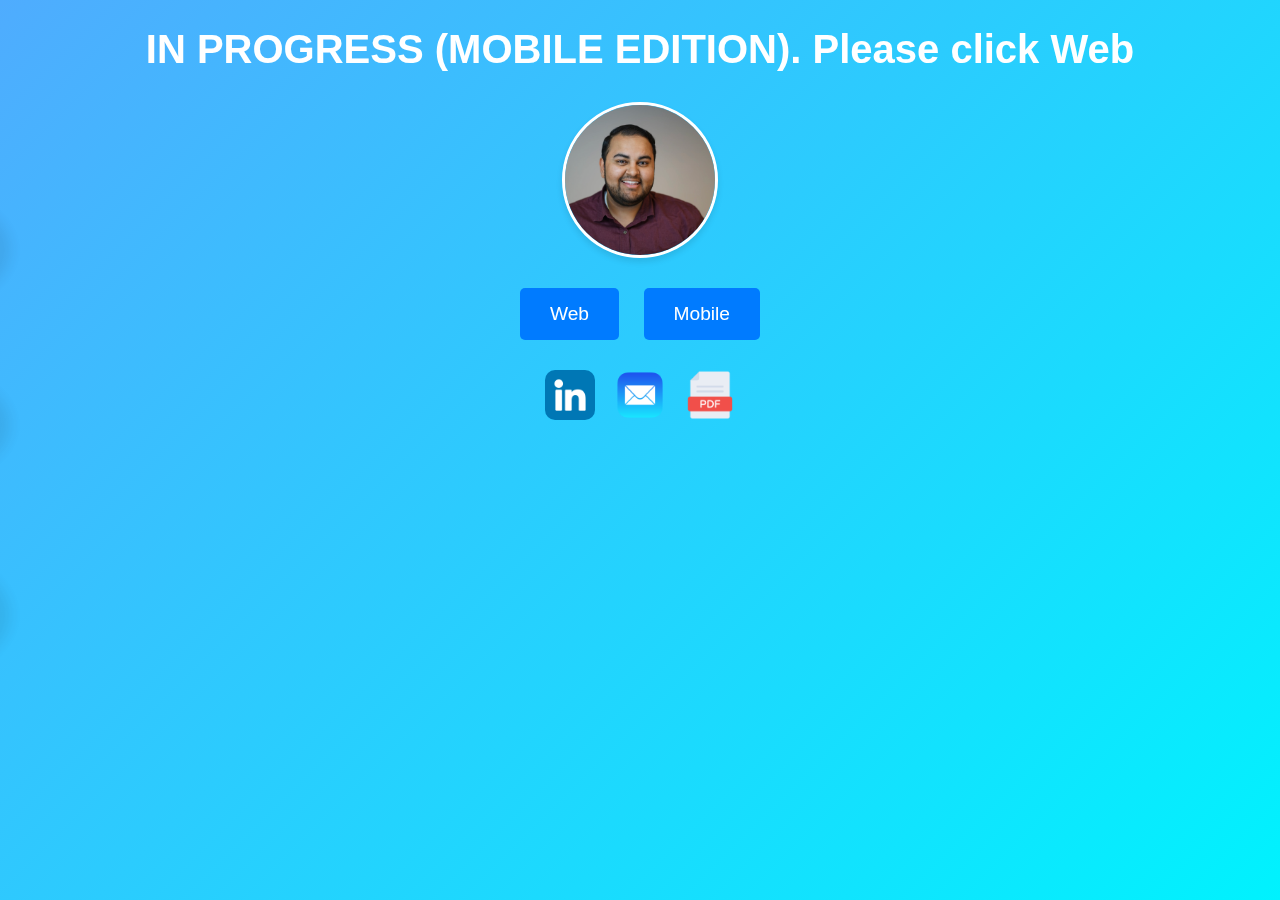
==== html/mobile.html @ 39efc0b5 "site clean up and redesign" ====
<!DOCTYPE html>
<html lang="en">
<head>
    <meta charset="UTF-8">
    <meta name="viewport" content="width=device-width, initial-scale=1.0">
    <title>Welcome | Sahil Dadhwal's Portfolio</title>
    <link rel="stylesheet" href="/css/styles.css">
    

</head>
<body>
    
    <div class="clouds">
        <div class="cloud"></div>
        <div class="cloud"></div>
        <div class="cloud"></div>    
    </div>
    

            
    <div class="container">
        <h1>IN PROGRESS (MOBILE EDITION). Please click Web </h1>
        <img src="/images/photos/photo24.jpg" alt="Sahil Dadhwal" class="profile-pic" onclick="openModal()">
        <a href="/html/web.html" class="button">Web</a>
        <a href="/html/mobile.html" class="button">Mobile</a>


        <div class="icon-links">
            <a href="https://linkedin.com/in/sahildadhwal/" target="_blank" class="icon" title="LinkedIn">
                <img src="/images/icons/linkedin-icon.png" alt="LinkedIn">
            </a>
            <a href="javascript:openMailClient();" class="icon" title="Email Me">
                <img src="/images/icons/mail-icon.png" alt="Email">
            </a>
            <a href="/files/Sahil_Dadhwal_Resume.pdf" download="Sahil_Dadhwal_Resume.pdf" class="icon" title="Download Resume">
                <img src="/images/icons/resume-icon.png" alt="Resume">
            </a>
        </div>
    
    </div>

    <!-- Modal -->
    <div id="profile-modal" class="modal">
        <div class="modal-content">
            <h2>About Sahil</h2>
            <p>Hello! I'm Sahil Dadhwal, a passionate software engineer with expertise in Python, REST APIs, and database systems. I enjoy solving problems and building creative solutions.</p>
        </div>
    </div>

    <script>
        function openMailClient() {
            const email = "sahildadhwal2001@gmail.com";
            const subject = "I Came from your Portfolio! :D";
            const mailtoLink = `mailto:${email}?subject=${encodeURIComponent(subject)}`;
            window.location.href = mailtoLink;
        }

        // Open modal
        function openModal() {
            const modal = document.getElementById('profile-modal');
            modal.style.display = 'flex';
        }

        // Close modal when clicking outside the content
        window.onclick = function (event) {
            const modal = document.getElementById('profile-modal');
            if (event.target === modal) {
                modal.style.display = 'none';
            }
        };
    </script>


</body>
</html>
---- css/styles.css ----
body {
    margin: 0;
    padding: 0;
    display: flex; 
    justify-content: center;
    align-items: top;
    height: 100vh;
    background: linear-gradient(135deg, #4facfe, #00f2fe);
    font-family: Arial, sans-serif;
}

.container {
    text-align: center;
}

h1 {
    color: white;
    margin-bottom: 30px;
    font-size: 2.5rem;
}

.button {
    display: inline-block;
    padding: 15px 30px;
    margin: 10px;
    font-size: 1.2rem;
    color: white;
    background-color: #007BFF;
    border: none;
    border-radius: 5px;
    text-decoration: none;
    transition: transform 0.2s, background-color 0.3s;
}

.button:hover {
    background-color: #0056b3;
    transform: scale(1.1);
}

.profile-pic {
    width: 150px;
    height: 150px;
    border-radius: 50%;
    object-fit: cover;
    margin: 20px auto;
    display: block;
    border: 3px solid #fff;
    box-shadow: 0 4px 6px rgba(0, 0, 0, 0.1);
    transition: transform 0.3s ease, box-shadow 0.3s ease;
    cursor: pointer;
}
.profile-pic:hover {
    transform: scale(1.1);
    box-shadow: 0 6px 10px rgba(0, 0, 0, 0.2);
}

/* Modal Styles */
.modal {
    display: none;
    position: fixed;
    top: 0;
    left: 0;
    width: 100%;
    height: 100%;
    background: rgba(0, 0, 0, 0.5);
    justify-content: center;
    align-items: center;
}

.modal-content {
    background: white;
    padding: 20px;
    border-radius: 10px;
    max-width: 500px;
    text-align: center;
    animation: fadeIn 0.3s ease;
}

.modal-content h2 {
    color: #007BFF;
}

.modal-content p {
    color: #333;
    line-height: 1.6;
}

.close {
    position: absolute;
    top: 10px;
    right: 15px;
    font-size: 1.5rem;
    color: #007BFF;
    cursor: pointer;
}

/* Fade-in Animation */
@keyframes fadeIn {
    from {
        opacity: 0;
        transform: scale(0.9);
    }
    to {
        opacity: 1;
        transform: scale(1);
    }
}

/* Icon Links Styling */
.icon-links {
    display: flex;
    justify-content: center;
    gap: 20px;
    margin-top: 20px;
}

.icon {
    display: inline-block;
    width: 50px;
    height: 50px;
    transition: transform 0.3s ease, box-shadow 0.3s ease;
    cursor: pointer;
}

.icon img {
    width: 100%;
    height: 100%;
    object-fit: contain;
    border-radius: 10px;
}

.icon:hover {
    transform: scale(1.2);
    box-shadow: 0 4px 8px rgba(0, 0, 0, 0.2);
}

/* Cloud container */
.clouds {
    position: fixed; /* Changed from absolute to fixed */
    top: 0;
    left: 0;
    width: 100vw; /* Use viewport width */
    height: 100vh; /* Full screen height */
    pointer-events: none; /* Ensure clouds don't block interactions */
    z-index: -1; /* Keep the clouds behind the content */
    overflow: hidden; /* Prevent any potential scrollbars */
}

/* Cloud styling */
.cloud {
    position: absolute;
    background-color: white;
    border-radius: 50%;
    opacity: 0.8;
    box-shadow: 10px 10px 15px rgba(0, 0, 0, 0.1);
}

/* Different cloud sizes */
.cloud:nth-child(1) {
    width: 200px;
    height: 120px;
    top: 20%;
    left: -200px; /* Start completely off-screen */
    animation: moveClouds 20s linear infinite;
}

.cloud:nth-child(2) {
    width: 180px;
    height: 110px;
    top: 40%;
    left: -180px; /* Start completely off-screen */
    animation: moveClouds 25s linear infinite;
}

.cloud:nth-child(3) {
    width: 220px;
    height: 130px;
    top: 60%;
    left: -220px; /* Start completely off-screen */
    animation: moveClouds 30s linear infinite;
}

/* Cloud animation */
@keyframes moveClouds {
    0% {
        transform: translateX(0); /* Start at original position */
    }
    100% {
        transform: translateX(calc(100vw + 220px)); /* Move beyond right edge of screen */
    }
}

/* Responsive adjustments */
@media (max-width: 768px) {
    .cloud {
        /* Reduce cloud sizes for mobile */
        width: 150px;
        height: 90px;
    }

    .cloud:nth-child(1) { top: 15%; }
    .cloud:nth-child(2) { top: 35%; }
    .cloud:nth-child(3) { top: 55%; }
}
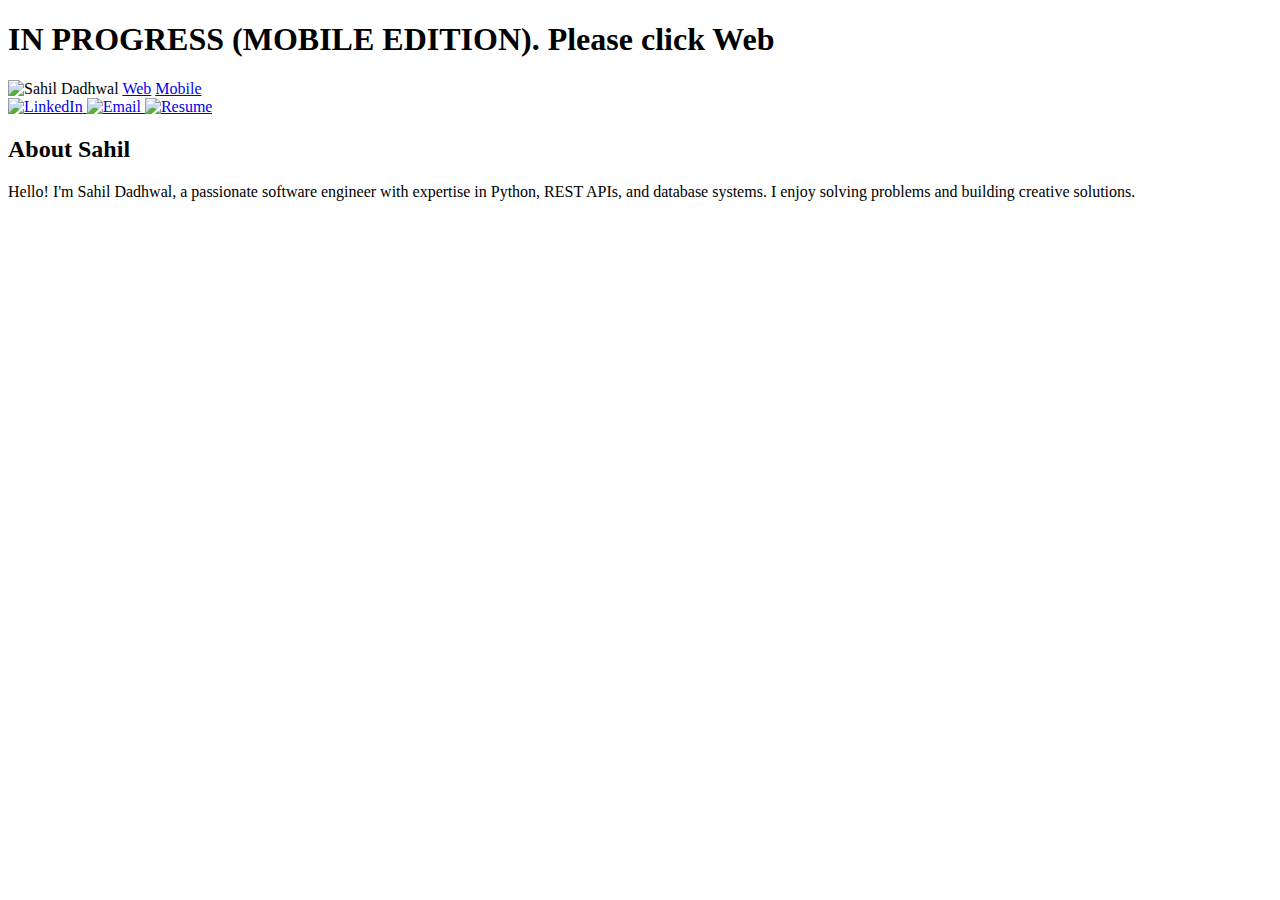
==== commit 967481ba: "update" ====
--- a/html/mobile.html
+++ b/html/mobile.html
@@ -4,9 +4,8 @@
     <meta charset="UTF-8">
     <meta name="viewport" content="width=device-width, initial-scale=1.0">
     <title>Welcome | Sahil Dadhwal's Portfolio</title>
-    <link rel="stylesheet" href="/css/styles.css">
-    
-
+    <!-- Corrected CSS Path -->
+    <link rel="stylesheet" href="./css/styles.css">
 </head>
 <body>
     
@@ -15,28 +14,27 @@
         <div class="cloud"></div>
         <div class="cloud"></div>    
     </div>
-    
 
-            
     <div class="container">
         <h1>IN PROGRESS (MOBILE EDITION). Please click Web </h1>
-        <img src="/images/photos/photo24.jpg" alt="Sahil Dadhwal" class="profile-pic" onclick="openModal()">
-        <a href="/html/web.html" class="button">Web</a>
-        <a href="/html/mobile.html" class="button">Mobile</a>
-
+        <!-- Corrected Image Path -->
+        <img src="./images/photos/photo24.jpg" alt="Sahil Dadhwal" class="profile-pic" onclick="openModal()">
+        <!-- Corrected Links -->
+        <a href="./html/web.html" class="button">Web</a>
+        <a href="./html/mobile.html" class="button">Mobile</a>
 
         <div class="icon-links">
+            <!-- Corrected Icon Paths -->
             <a href="https://linkedin.com/in/sahildadhwal/" target="_blank" class="icon" title="LinkedIn">
-                <img src="/images/icons/linkedin-icon.png" alt="LinkedIn">
+                <img src="./images/icons/linkedin-icon.png" alt="LinkedIn">
             </a>
             <a href="javascript:openMailClient();" class="icon" title="Email Me">
-                <img src="/images/icons/mail-icon.png" alt="Email">
+                <img src="./images/icons/mail-icon.png" alt="Email">
             </a>
-            <a href="/files/Sahil_Dadhwal_Resume.pdf" download="Sahil_Dadhwal_Resume.pdf" class="icon" title="Download Resume">
-                <img src="/images/icons/resume-icon.png" alt="Resume">
+            <a href="./files/Sahil_Dadhwal_Resume.pdf" download="Sahil_Dadhwal_Resume.pdf" class="icon" title="Download Resume">
+                <img src="./images/icons/resume-icon.png" alt="Resume">
             </a>
         </div>
-    
     </div>
 
     <!-- Modal -->
@@ -69,7 +67,5 @@
             }
         };
     </script>
-
-
 </body>
 </html>
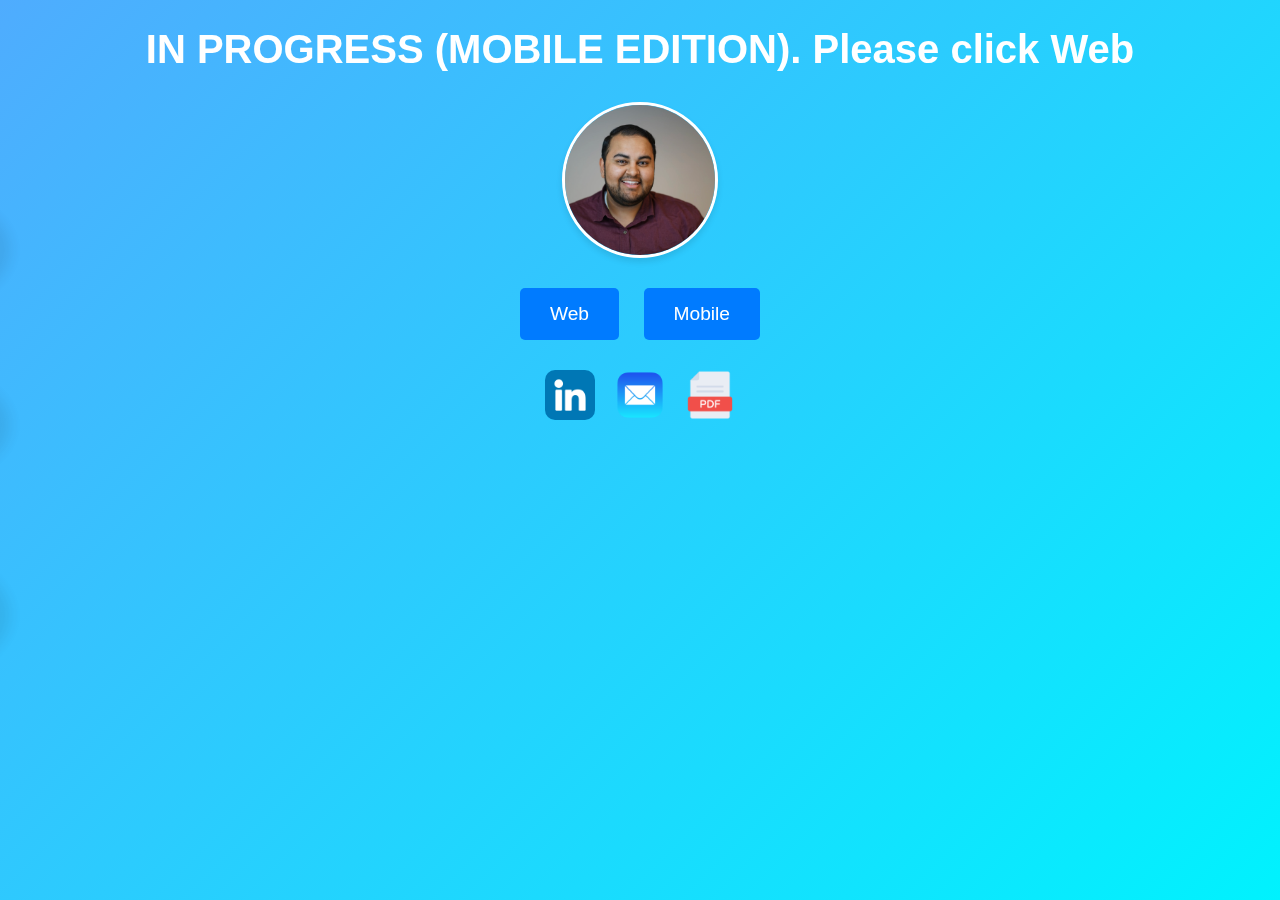
==== commit cc9d391f: "update mobile.html" ====
--- a/html/mobile.html
+++ b/html/mobile.html
@@ -5,7 +5,7 @@
     <meta name="viewport" content="width=device-width, initial-scale=1.0">
     <title>Welcome | Sahil Dadhwal's Portfolio</title>
     <!-- Corrected CSS Path -->
-    <link rel="stylesheet" href="./css/styles.css">
+    <link rel="stylesheet" href="../css/styles.css">
 </head>
 <body>
     
@@ -18,21 +18,21 @@
     <div class="container">
         <h1>IN PROGRESS (MOBILE EDITION). Please click Web </h1>
         <!-- Corrected Image Path -->
-        <img src="./images/photos/photo24.jpg" alt="Sahil Dadhwal" class="profile-pic" onclick="openModal()">
+        <img src="../images/photos/photo24.jpg" alt="Sahil Dadhwal" class="profile-pic" onclick="openModal()">
         <!-- Corrected Links -->
-        <a href="./html/web.html" class="button">Web</a>
-        <a href="./html/mobile.html" class="button">Mobile</a>
+        <a href="../html/web.html" class="button">Web</a>
+        <a href="../html/mobile.html" class="button">Mobile</a>
 
         <div class="icon-links">
             <!-- Corrected Icon Paths -->
             <a href="https://linkedin.com/in/sahildadhwal/" target="_blank" class="icon" title="LinkedIn">
-                <img src="./images/icons/linkedin-icon.png" alt="LinkedIn">
+                <img src="../images/icons/linkedin-icon.png" alt="LinkedIn">
             </a>
             <a href="javascript:openMailClient();" class="icon" title="Email Me">
-                <img src="./images/icons/mail-icon.png" alt="Email">
+                <img src="../images/icons/mail-icon.png" alt="Email">
             </a>
-            <a href="./files/Sahil_Dadhwal_Resume.pdf" download="Sahil_Dadhwal_Resume.pdf" class="icon" title="Download Resume">
-                <img src="./images/icons/resume-icon.png" alt="Resume">
+            <a href="../files/Sahil_Dadhwal_Resume.pdf" download="Sahil_Dadhwal_Resume.pdf" class="icon" title="Download Resume">
+                <img src="../images/icons/resume-icon.png" alt="Resume">
             </a>
         </div>
     </div>
--- a/css/styles.css
+++ b/css/styles.css
@@ -0,0 +1,204 @@
+body {
+    margin: 0;
+    padding: 0;
+    display: flex; 
+    justify-content: center;
+    align-items: top;
+    height: 100vh;
+    background: linear-gradient(135deg, #4facfe, #00f2fe);
+    font-family: Arial, sans-serif;
+}
+
+.container {
+    text-align: center;
+}
+
+h1 {
+    color: white;
+    margin-bottom: 30px;
+    font-size: 2.5rem;
+}
+
+.button {
+    display: inline-block;
+    padding: 15px 30px;
+    margin: 10px;
+    font-size: 1.2rem;
+    color: white;
+    background-color: #007BFF;
+    border: none;
+    border-radius: 5px;
+    text-decoration: none;
+    transition: transform 0.2s, background-color 0.3s;
+}
+
+.button:hover {
+    background-color: #0056b3;
+    transform: scale(1.1);
+}
+
+.profile-pic {
+    width: 150px;
+    height: 150px;
+    border-radius: 50%;
+    object-fit: cover;
+    margin: 20px auto;
+    display: block;
+    border: 3px solid #fff;
+    box-shadow: 0 4px 6px rgba(0, 0, 0, 0.1);
+    transition: transform 0.3s ease, box-shadow 0.3s ease;
+    cursor: pointer;
+}
+.profile-pic:hover {
+    transform: scale(1.1);
+    box-shadow: 0 6px 10px rgba(0, 0, 0, 0.2);
+}
+
+/* Modal Styles */
+.modal {
+    display: none;
+    position: fixed;
+    top: 0;
+    left: 0;
+    width: 100%;
+    height: 100%;
+    background: rgba(0, 0, 0, 0.5);
+    justify-content: center;
+    align-items: center;
+}
+
+.modal-content {
+    background: white;
+    padding: 20px;
+    border-radius: 10px;
+    max-width: 500px;
+    text-align: center;
+    animation: fadeIn 0.3s ease;
+}
+
+.modal-content h2 {
+    color: #007BFF;
+}
+
+.modal-content p {
+    color: #333;
+    line-height: 1.6;
+}
+
+.close {
+    position: absolute;
+    top: 10px;
+    right: 15px;
+    font-size: 1.5rem;
+    color: #007BFF;
+    cursor: pointer;
+}
+
+/* Fade-in Animation */
+@keyframes fadeIn {
+    from {
+        opacity: 0;
+        transform: scale(0.9);
+    }
+    to {
+        opacity: 1;
+        transform: scale(1);
+    }
+}
+
+/* Icon Links Styling */
+.icon-links {
+    display: flex;
+    justify-content: center;
+    gap: 20px;
+    margin-top: 20px;
+}
+
+.icon {
+    display: inline-block;
+    width: 50px;
+    height: 50px;
+    transition: transform 0.3s ease, box-shadow 0.3s ease;
+    cursor: pointer;
+}
+
+.icon img {
+    width: 100%;
+    height: 100%;
+    object-fit: contain;
+    border-radius: 10px;
+}
+
+.icon:hover {
+    transform: scale(1.2);
+    box-shadow: 0 4px 8px rgba(0, 0, 0, 0.2);
+}
+
+/* Cloud container */
+.clouds {
+    position: fixed; /* Changed from absolute to fixed */
+    top: 0;
+    left: 0;
+    width: 100vw; /* Use viewport width */
+    height: 100vh; /* Full screen height */
+    pointer-events: none; /* Ensure clouds don't block interactions */
+    z-index: -1; /* Keep the clouds behind the content */
+    overflow: hidden; /* Prevent any potential scrollbars */
+}
+
+/* Cloud styling */
+.cloud {
+    position: absolute;
+    background-color: white;
+    border-radius: 50%;
+    opacity: 0.8;
+    box-shadow: 10px 10px 15px rgba(0, 0, 0, 0.1);
+}
+
+/* Different cloud sizes */
+.cloud:nth-child(1) {
+    width: 200px;
+    height: 120px;
+    top: 20%;
+    left: -200px; /* Start completely off-screen */
+    animation: moveClouds 20s linear infinite;
+}
+
+.cloud:nth-child(2) {
+    width: 180px;
+    height: 110px;
+    top: 40%;
+    left: -180px; /* Start completely off-screen */
+    animation: moveClouds 25s linear infinite;
+}
+
+.cloud:nth-child(3) {
+    width: 220px;
+    height: 130px;
+    top: 60%;
+    left: -220px; /* Start completely off-screen */
+    animation: moveClouds 30s linear infinite;
+}
+
+/* Cloud animation */
+@keyframes moveClouds {
+    0% {
+        transform: translateX(0); /* Start at original position */
+    }
+    100% {
+        transform: translateX(calc(100vw + 220px)); /* Move beyond right edge of screen */
+    }
+}
+
+/* Responsive adjustments */
+@media (max-width: 768px) {
+    .cloud {
+        /* Reduce cloud sizes for mobile */
+        width: 150px;
+        height: 90px;
+    }
+
+    .cloud:nth-child(1) { top: 15%; }
+    .cloud:nth-child(2) { top: 35%; }
+    .cloud:nth-child(3) { top: 55%; }
+}
